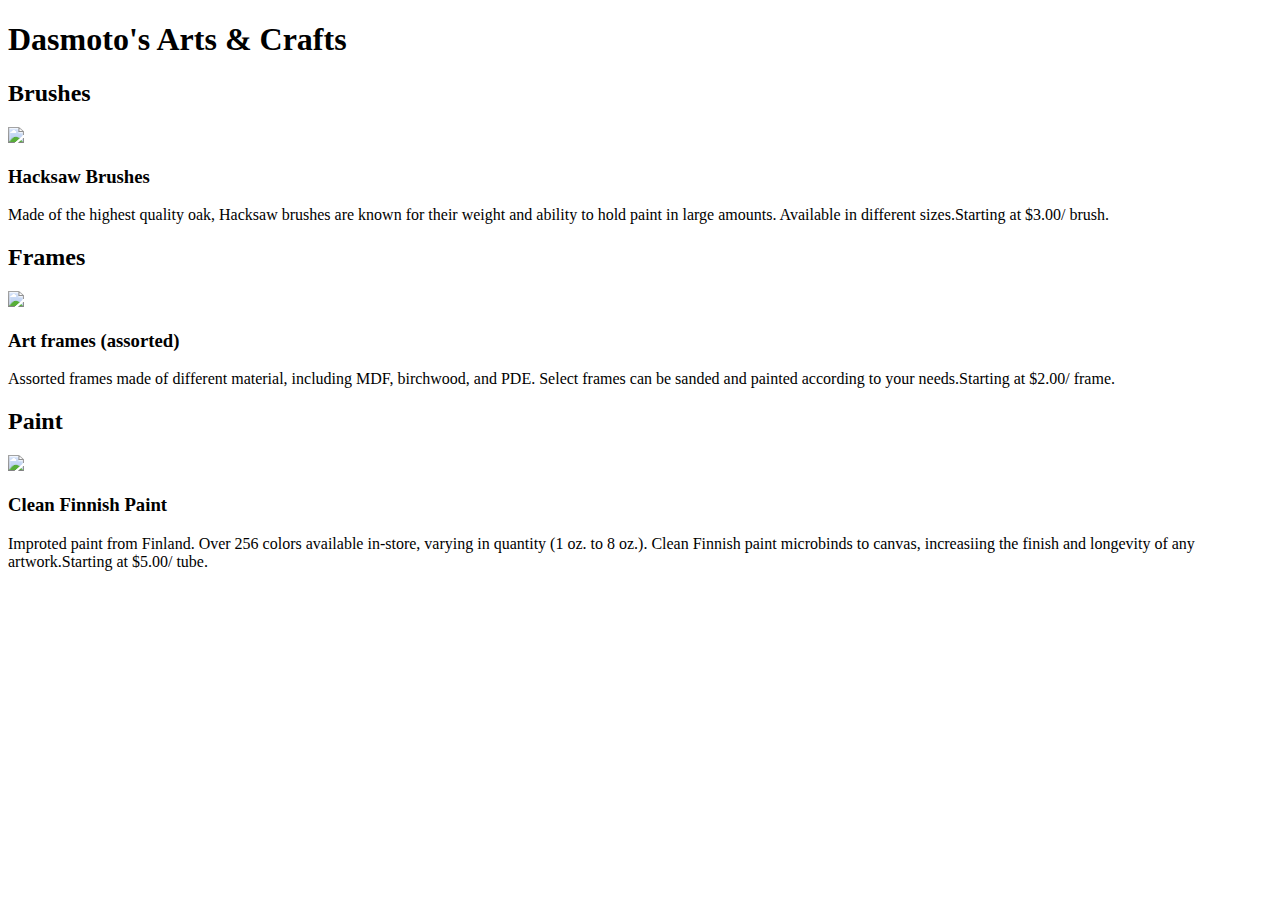
==== index.html @ 3ea59d90 "Update index.html" ====
<!DOCTYPE html>
    <html lang="en">
    <head>
        <meta charset="UTF-8">
        <meta name="viewport" content="width=device-width, initial-scale=1.0">
        <title>Document</title>
        <link href="./css/index.css" rel='stylesheet'>
    </head>
    <body>
        <div class='header'>
           
        <h1>Dasmoto's Arts & Crafts</h1>
        </div>
        
        <!--Main Body starts Here-->
        <div class="main-body">
        <h2 id="brushes">
            Brushes
        </h2>
        <img src="patrikaras.github.io/hacksaw.jpeg">

        <h3>
            Hacksaw Brushes
        </h3>
        <p>
            Made of the highest quality oak, Hacksaw brushes are known for their weight and ability to hold paint in large amounts. Available in different sizes.<span class="offer">Starting at $3.00/ brush.</span>
        </p>
        <!--You're supposed to style the offers within the html code rather than splitting them into different p elements.
        tried using div instead, still breaks text
        Observation: Use <span> </span> to not break text!-->
        <h2 id="frames">
            Frames 
        </h2>
        <img src="patrikaras.github.io/frames.jpeg">
        <h3>
            Art frames (assorted)
        </h3>
        <p>
           Assorted frames made of different material, including MDF, birchwood, and PDE. Select frames can be sanded and painted according to your needs.<span class="offer">Starting at $2.00/ frame.</span>
        </p>
       
        <h2 id="paint">
            Paint
        </h2>
        <img src="patrikaras.github.io/finnish.jpeg">
        <h3>
            Clean Finnish Paint
        </h3>

        <p>
          Improted paint from Finland. Over 256 colors available in-store, varying in quantity (1 oz. to 8 oz.). Clean Finnish paint microbinds to canvas, increasiing the finish and longevity of any artwork.<span class="offer">Starting at $5.00/ tube.</span>  
        </p>

        </div>
    </body>
    </html>
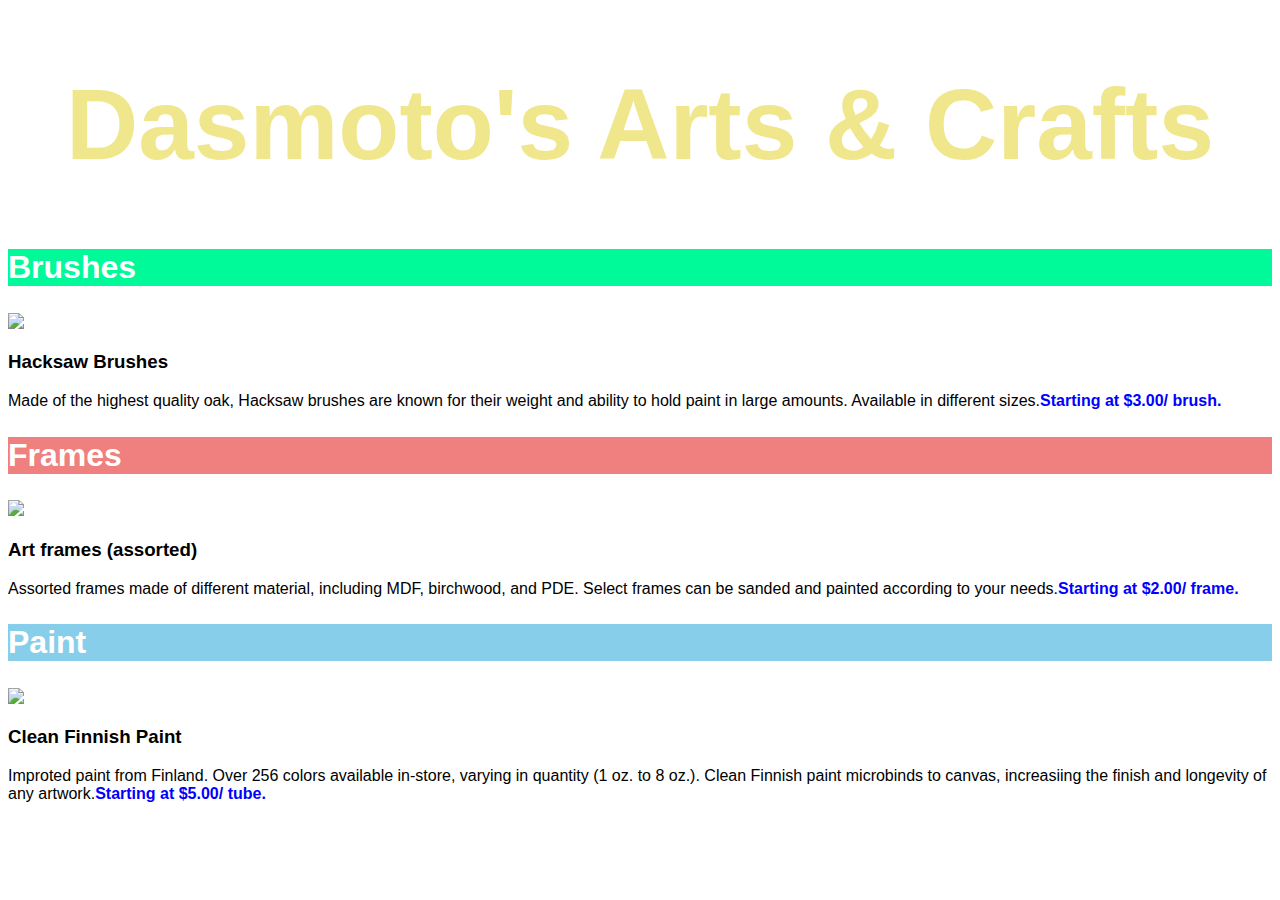
==== commit ec74f00a: "Update index.html" ====
--- a/index.html
+++ b/index.html
@@ -4,7 +4,7 @@
         <meta charset="UTF-8">
         <meta name="viewport" content="width=device-width, initial-scale=1.0">
         <title>Document</title>
-        <link href="./css/index.css" rel='stylesheet'>
+        <link href="https://patrikaras.github.io/index.css" rel='stylesheet'>
     </head>
     <body>
         <div class='header'>
@@ -17,7 +17,7 @@
         <h2 id="brushes">
             Brushes
         </h2>
-        <img src="patrikaras.github.io/hacksaw.jpeg">
+        <img src="https://github.com/patrikaras/patrikaras.github.io/blob/main/hacksaw.jpeg?raw=true">
 
         <h3>
             Hacksaw Brushes
@@ -31,7 +31,7 @@
         <h2 id="frames">
             Frames 
         </h2>
-        <img src="patrikaras.github.io/frames.jpeg">
+        <img src="https://github.com/patrikaras/patrikaras.github.io/blob/main/frames.jpeg?raw=true">
         <h3>
             Art frames (assorted)
         </h3>
@@ -42,7 +42,7 @@
         <h2 id="paint">
             Paint
         </h2>
-        <img src="patrikaras.github.io/finnish.jpeg">
+        <img src="https://github.com/patrikaras/patrikaras.github.io/blob/main/finnish.jpeg?raw=true">
         <h3>
             Clean Finnish Paint
         </h3>
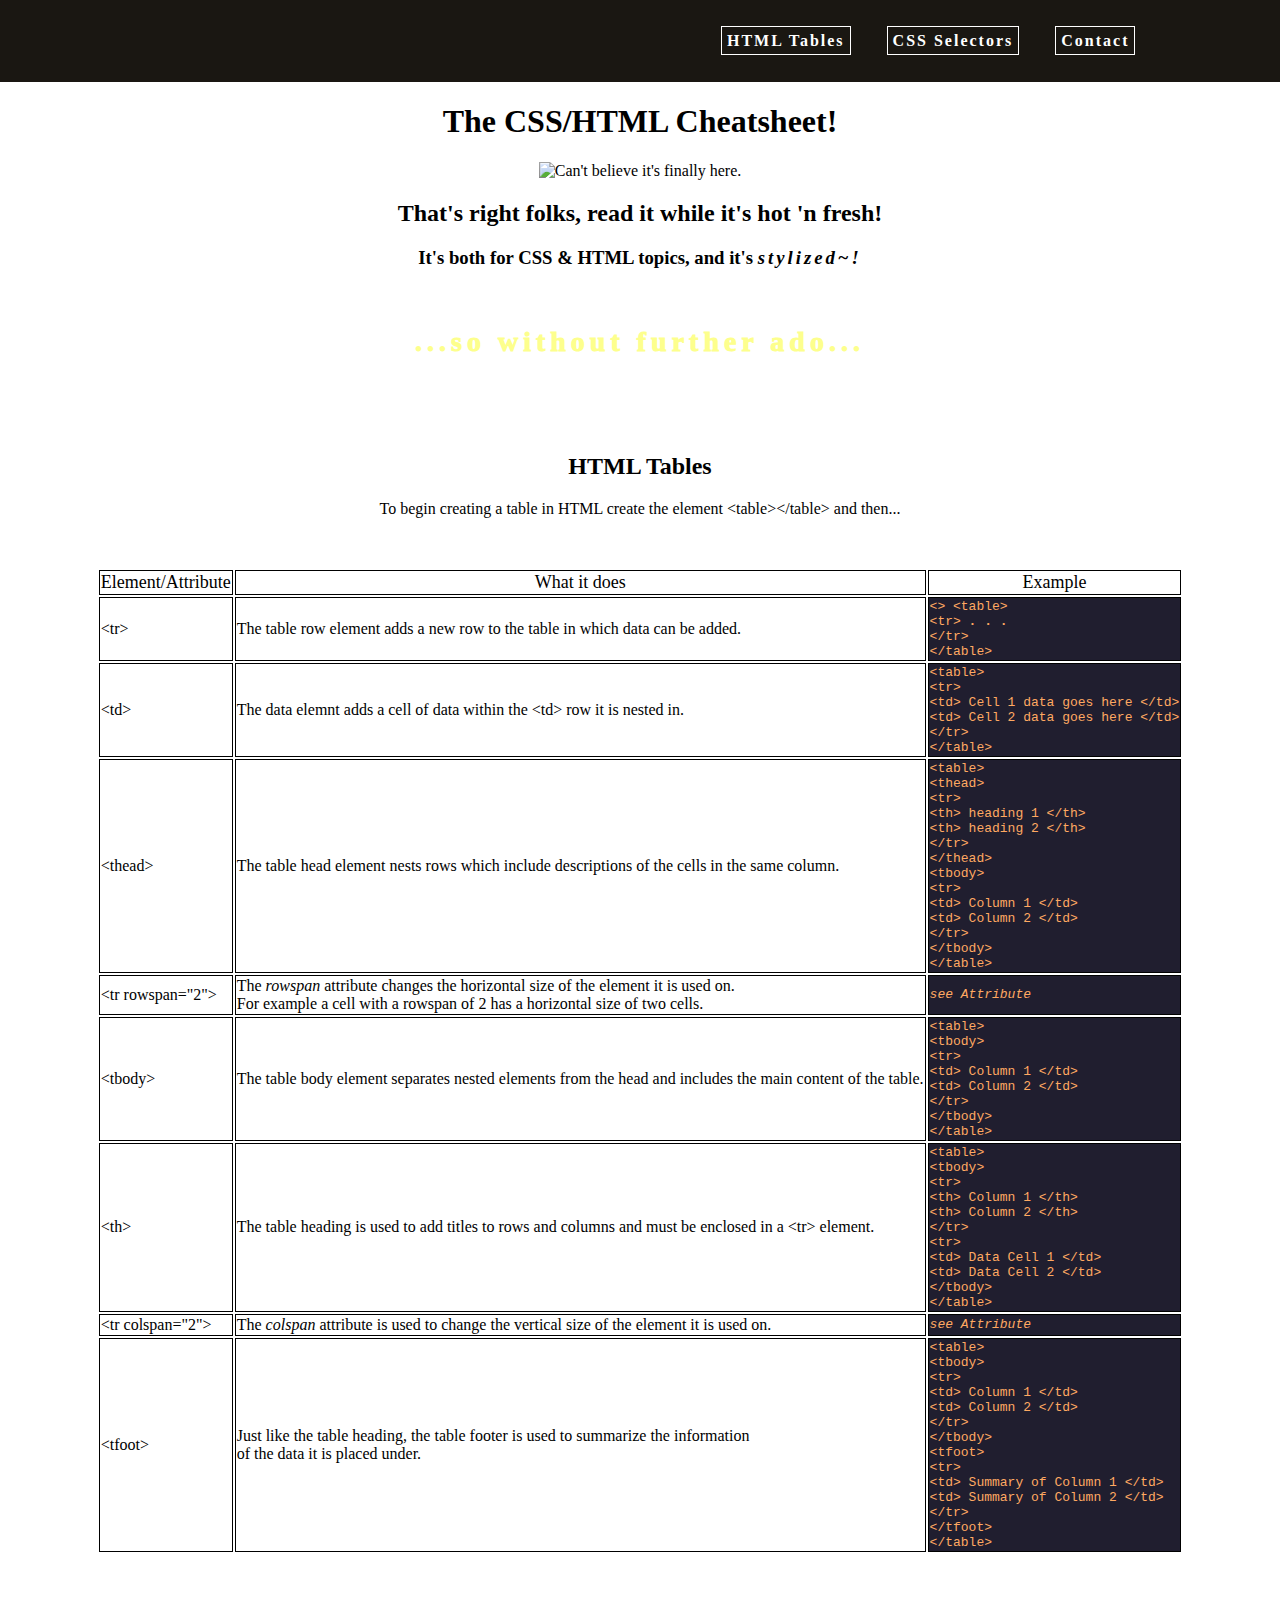
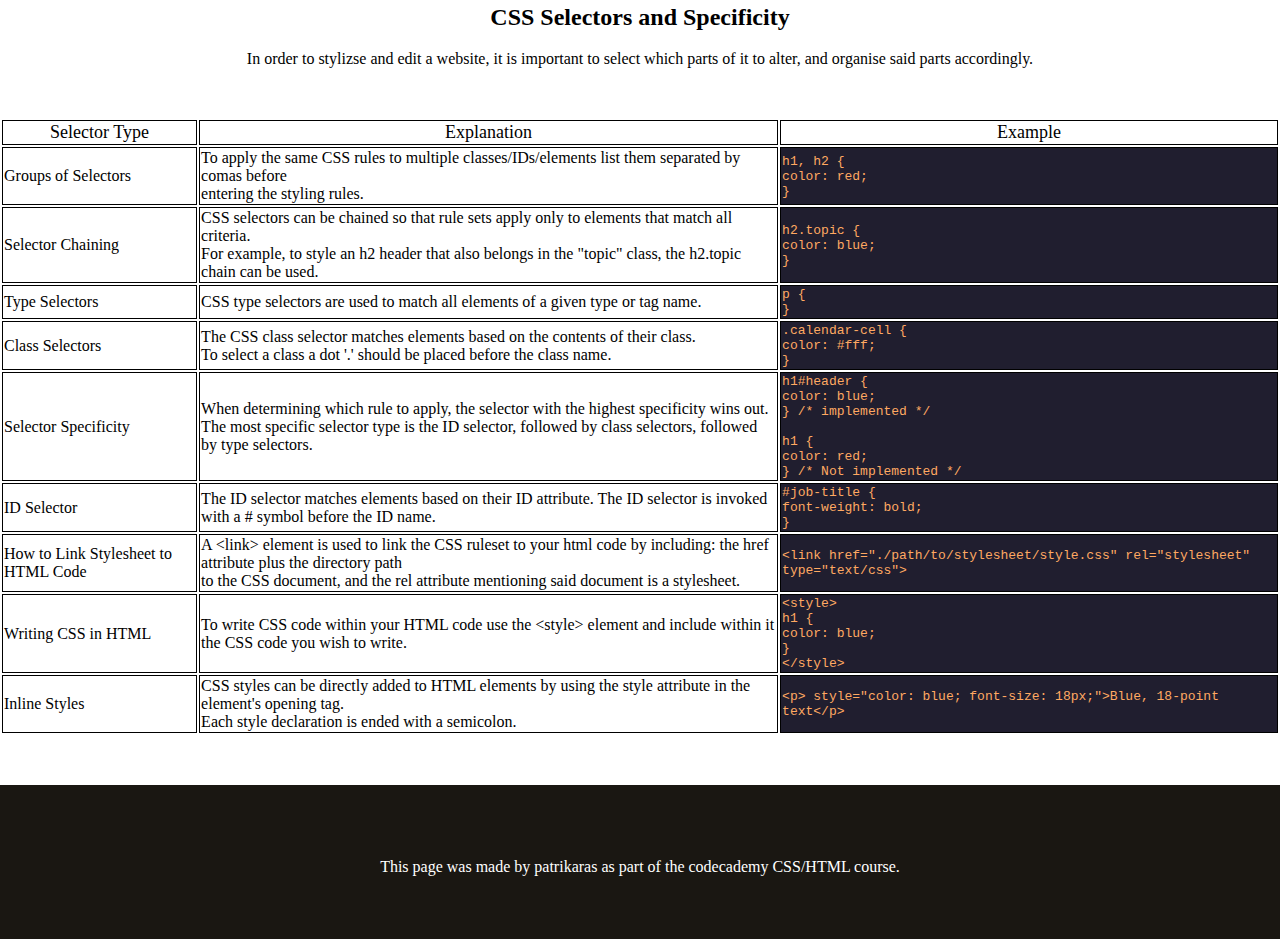
==== commit dec6925c: "Add files via upload" ====
--- a/index.html
+++ b/index.html
@@ -1,56 +1,237 @@
-    <!DOCTYPE html>
-    <html lang="en">
-    <head>
-        <meta charset="UTF-8">
-        <meta name="viewport" content="width=device-width, initial-scale=1.0">
-        <title>Document</title>
-        <link href="https://patrikaras.github.io/index.css" rel='stylesheet'>
-    </head>
-    <body>
-        <div class='header'>
-           
-        <h1>Dasmoto's Arts & Crafts</h1>
-        </div>
-        
-        <!--Main Body starts Here-->
-        <div class="main-body">
-        <h2 id="brushes">
-            Brushes
-        </h2>
-        <img src="https://github.com/patrikaras/patrikaras.github.io/blob/main/hacksaw.jpeg?raw=true">
-
-        <h3>
-            Hacksaw Brushes
-        </h3>
-        <p>
-            Made of the highest quality oak, Hacksaw brushes are known for their weight and ability to hold paint in large amounts. Available in different sizes.<span class="offer">Starting at $3.00/ brush.</span>
-        </p>
-        <!--You're supposed to style the offers within the html code rather than splitting them into different p elements.
-        tried using div instead, still breaks text
-        Observation: Use <span> </span> to not break text!-->
-        <h2 id="frames">
-            Frames 
-        </h2>
-        <img src="https://github.com/patrikaras/patrikaras.github.io/blob/main/frames.jpeg?raw=true">
-        <h3>
-            Art frames (assorted)
-        </h3>
-        <p>
-           Assorted frames made of different material, including MDF, birchwood, and PDE. Select frames can be sanded and painted according to your needs.<span class="offer">Starting at $2.00/ frame.</span>
-        </p>
+<!DOCTYPE html>
+<html lang="en">
+<head>
+    <meta charset="UTF-8">
+    <meta name="viewport" content="width=device-width, initial-scale=1.0">
+    <title>CSS Cheatsheet</title>
+    <link rel="stylesheet" type="text/css" href="styles.css">
+    
+</head>
+
+
+
+<banner>
+    <nav>
+<ul>
+    <li><a href="#html-tables">HTML Tables</a></li>
+    <li><a href="#css-select">CSS Selectors</a></li>
+    <li><a href="#contact">Contact</a></li>
+</ul>
+    </nav>
+</banner>
+
+<!--Banner section ends here-->
+
+<div class="intro">
+<h1>The CSS/HTML Cheatsheet!</h1>
+<img src="images/spyglass.jpg" alt="Can't believe it's finally here." id="spyglass">
+<h2>That's right folks, read it while it's hot 'n fresh!</h2>
+<h3>It's both for <span class="bold">CSS &amp; HTML</span> topics, and it's <span id="style" style="letter-spacing: 3px; font-style:italic; font-family: 'Playfair Display';">stylized~!</span></h3>
+<p id="ado">...so without further ado...</p>
+</div>
+
+<img>
+<body>
+    <!--Here begins HTML Tables topic-->
+    <div class="table-topic">
+        <h2 class="heading"><a id="html-tables">HTML Tables</a></h2>
+        <p id="desc">To begin creating a table in HTML create the element &lt;table&gt;&lt;/table&gt; and then...</p>
+        <table>
+            <thead class="table-head">
+                <tr>
+                    <td class="table-head">Element/Attribute</td>
+                    <td class="table-head">What it does</td>
+                    <td class="table-head"> Example </td>
+                </tr>
+            </thead>
+            <tbody>
+                <tr class="row">
+                    <td> &lt;tr&gt;</td>
+                    <td>The table row element adds a new row to the table in which data can be added.</td>
+                    <td id="example"> &lt;&gt; &lt;table&gt;<br>
+                        &lt;tr&gt; <strong>. . .</strong><br>
+                        &lt;/tr&gt;<br>
+                         &lt;/table&gt;</td>
+                </tr>
+                <tr class="row">
+                    <td> &lt;td&gt; </td>
+                    <td> The data elemnt adds a cell of data within the &lt;td&gt; row it is nested in.</td>
+                    <td id="example">&lt;table&gt;<br>
+                        &lt;tr&gt;<br>
+                        &lt;td&gt; Cell 1 data goes here &lt;/td&gt; <br>
+                        &lt;td&gt; Cell 2 data goes here &lt;/td&gt; <br>
+                        &lt;/tr&gt;<br>
+                         &lt;/table&gt;</td>
+                </tr>
+                <tr class="row">
+                    <td> &lt;thead&gt; </td>
+                    <td> The table head element nests rows which include descriptions of the cells in the same column.</td>
+                    <td id="example"> &lt;table&gt;<br>
+                        &lt;thead&gt;<br>
+                        &lt;tr&gt;<br>
+                        &lt;th&gt; heading 1 &lt;/th&gt; <br>
+                        &lt;th&gt; heading 2 &lt;/th&gt; <br>
+                        &lt;/tr&gt;<br>
+                        &lt;/thead&gt;<br>
+                            &lt;tbody&gt;<br>
+                            &lt;tr&gt;<br>
+                            &lt;td&gt; Column 1 &lt;/td&gt; <br>
+                            &lt;td&gt; Column 2 &lt;/td&gt; <br>
+                            &lt;/tr&gt;<br>
+                            &lt;/tbody&gt;<br>
+                         &lt;/table&gt;</td>
+                </tr>
+                <tr class="row">
+                    <td> &lt;tr rowspan="2"&gt;</td>
+                    <td>The <em>rowspan</em> attribute changes the horizontal size of the element it is used on. <br>
+                    For example a cell with a rowspan of 2 has a horizontal size of two cells.</td>
+                    <td id="example"> <em>see Attribute</em></td>
+                </tr>
+                <tr class="row">
+                    <td> &lt;tbody&gt;</td>
+                    <td>The table body element separates nested elements from the head and includes the main content of the table.</td>
+                    <td id="example">&lt;table&gt;<br>  
+                        &lt;tbody&gt;<br>
+                        &lt;tr&gt;<br>
+                        &lt;td&gt; Column 1 &lt;/td&gt; <br>
+                        &lt;td&gt; Column 2 &lt;/td&gt; <br>
+                        &lt;/tr&gt;<br>
+                        &lt;/tbody&gt;<br>
+                     &lt;/table&gt;</td>
+                </tr>
+                <tr class="row">
+                    <td> &lt;th&gt;</td>
+                    <td>The table heading is used to add titles to rows and columns and must be enclosed in a &lt;tr&gt; element.</td>
+                    <td id="example"> &lt;table&gt;<br>
+                        &lt;tbody&gt;<br>
+                        &lt;tr&gt;<br>
+                        &lt;th&gt; Column 1 &lt;/th&gt; <br>
+                        &lt;th&gt; Column 2 &lt;/th&gt; <br>
+                        &lt;/tr&gt;<br>
+                        &lt;tr&gt;<br>
+                        &lt;td&gt; Data Cell 1 &lt;/td&gt; <br>
+                        &lt;td&gt; Data Cell 2 &lt;/td&gt; <br>
+                        &lt;/tbody&gt;<br>
+                     &lt;/table&gt;</td></td>
+                </tr>
+                <tr class="row">
+                    <td> &lt;tr colspan="2"&gt;</td>
+                    <td>The <em>colspan</em> attribute is used to change the vertical size of the element it is used on.</td>
+                    <td id="example"> <em>see Attribute</em></td>
+                </tr>
+                <tr class="row">
+                    <td> &lt;tfoot&gt;</td>
+                    <td>Just like the table heading, the table footer is used to summarize the information<br> of the data it is placed under.</td>
+                    <td id="example">&lt;table&gt;<br>
+                        &lt;tbody&gt;<br>
+                        &lt;tr&gt;<br>
+                        &lt;td&gt; Column 1 &lt;/td&gt; <br>
+                        &lt;td&gt; Column 2 &lt;/td&gt; <br>
+                        &lt;/tr&gt;<br>
+                        &lt;/tbody&gt;<br>
+                            &lt;tfoot&gt;<br>
+                            &lt;tr&gt;<br>
+                            &lt;td&gt; Summary of Column 1 &lt;/td&gt; <br>
+                            &lt;td&gt; Summary of Column 2 &lt;/td&gt; <br>
+                            &lt;/tr&gt;<br>
+                            &lt;/tfoot&gt;<br>
+                         &lt;/table&gt;</td></td>
+                </tr>
+
+            </tbody>
+        </table>
+
+
+    </div>
+
+    <div class="selector-topic">
+<h2 class="heading"><a id="css-select">CSS Selectors and Specificity</a></h2>
+<p id="desc">In order to stylizse and edit a website, it is important to select which parts of it to alter, and organise said parts accordingly.</p>
+<table>
+    <thead class="table-head">
+        <tr>
+            <td class="table-head">Selector Type</td>
+            <td class="table-head">Explanation</td>
+            <td class="table-head"> Example </td>
+        </tr>
+    </thead>
+    <tbody>
+        <tr>
+            <td>Groups of Selectors</td>
+            <td>To apply the same CSS rules to multiple classes/IDs/elements list them separated by comas before <br> entering the styling rules.</td>
+            <td id="example">h1, h2 {<br>
+                color: red;<br>
+              }</td>
+        </tr>
+        <tr>
+            <td>Selector Chaining</td>
+            <td>CSS selectors can be chained so that rule sets apply only to elements that match all criteria. <br>
+            For example, to style an h2 header that also belongs in the "topic" class, the h2.topic chain can be used.</td>
+            <td id="example">h2.topic {<br>
+                color: blue;<br>
+              }</td>
+        </tr>
+        <tr>
+            <td>Type Selectors</td>
+            <td>CSS type selectors are used to match all elements of a given type or tag name.</td>
+            <td id="example">p { <br>
+            }</td>
+        </tr>
+        <tr>
+            <td>Class Selectors</td>
+            <td>The CSS class selector matches elements based on the contents of their class. <br> To select a class a dot '.' should be placed before the class name.</td>
+            <td id="example">.calendar-cell { <br>
+                  color: #fff;<br>
+                }</td>
+        </tr>
+        <tr>
+            <td>Selector Specificity</td>
+            <td>When determining which rule to apply, the selector with the highest specificity wins out. <br>The most specific selector type is the ID selector, followed by class selectors, followed by type selectors.</td>
+            <td id="example">h1#header { <br>
+                color: blue; <br>
+            } /* implemented */ <br>
+<br>
+              h1 {<br>
+                color: red;<br>
+              } /* Not implemented */</td>
+            </tr>
+              <tr>
+                <td>ID Selector</td>
+                <td>The ID selector matches elements based on their ID attribute. The ID selector is invoked with a # symbol before the ID name.</td>
+                <td id="example">#job-title { <br>
+                    font-weight: bold; <br>
+                  }</td>
+              </tr>
+              <tr>
+                <td>How to Link Stylesheet to HTML Code</td>
+                <td> A &lt;link&gt; element is used to link the CSS ruleset to your html code by including: the href attribute plus the directory path<br>
+                     to the CSS document, and the rel attribute mentioning said document is a stylesheet.</td>
+                <td id="example">&lt;link href="./path/to/stylesheet/style.css" rel="stylesheet" type="text/css"&gt;</td>
+              </tr>
+              <tr>
+                <td>Writing CSS in HTML</td>
+                <td>To write CSS code within your HTML code use the &lt;style&gt; element and include within it the CSS code you wish to write.</td>
+                <td id="example">&lt;style&gt; <br>
+                    h1 {<br>
+                        color: blue;<br>
+                    }<br>
+                &lt;/style&gt;</td>
+              </tr>
+              <tr>
+                <td>Inline Styles</td>
+                <td>CSS styles can be directly added to HTML elements by using the style attribute in the element's opening tag.<br>
+                     Each style declaration is ended with a semicolon.</td>
+                <td id="example">&lt;p&gt; style="color: blue; font-size: 18px;">Blue, 18-point text&lt;/p&gt;</td>
+              </tr>
        
-        <h2 id="paint">
-            Paint
-        </h2>
-        <img src="https://github.com/patrikaras/patrikaras.github.io/blob/main/finnish.jpeg?raw=true">
-        <h3>
-            Clean Finnish Paint
-        </h3>
-
-        <p>
-          Improted paint from Finland. Over 256 colors available in-store, varying in quantity (1 oz. to 8 oz.). Clean Finnish paint microbinds to canvas, increasiing the finish and longevity of any artwork.<span class="offer">Starting at $5.00/ tube.</span>  
-        </p>
-
-        </div>
-    </body>
-    </html>
+    </tbody>
+
+</table>
+    </div>
+    <footer>
+        <div id="box"><a id="contact"><p>This page was made by patrikaras as part of the codecademy CSS/HTML course.</p></a></div>
+    </footer>
+    
+</body>
+
+</html>--- a/styles.css
+++ b/styles.css
@@ -0,0 +1,155 @@
+/* Here begin the style rules for the css html cheatsheet*/
+@font-face {
+    font-family: Merriweather;
+    src: url(Merriweather,Open_Sans,Oswald,Playfair_Display,Playwrite_AU_VIC,etc/Merriweather/Merriweather-Black.ttf) format("truetype");   
+}
+
+/*Merriweather ends here*/
+
+@font-face{font-family: "Open Sans";
+    src: url(Merriweather,Open_Sans,Oswald,Playfair_Display,Playwrite_AU_VIC,etc/Open_Sans/OpenSans-VariableFont_wdth,wght.ttf) format("truetype");
+}
+
+@font-face{
+    font-family: Oswald;
+    src: url(Merriweather,Open_Sans,Oswald,Playfair_Display,Playwrite_AU_VIC,etc/Oswald/Oswald-VariableFont_wght.ttf) format("truetype");
+}
+@font-face{
+    font-family: "Playfair Display";
+    src: url(Merriweather,Open_Sans,Oswald,Playfair_Display,Playwrite_AU_VIC,etc/Playfair_Display/PlayfairDisplay-VariableFont_wght.ttf) format("truetype");
+ }
+ @font-face{ font-family: "Plarywrite AU";
+    src: url(Merriweather,Open_Sans,Oswald,Playfair_Display,Playwrite_AU_VIC,etc/Playwrite_AU_VIC/PlaywriteAUVIC-VariableFont_wght.ttf) format("truetype");
+ }
+ @font-face{
+    font-family: "Work Sans";
+    src: url(Merriweather,Open_Sans,Oswald,Playfair_Display,Playwrite_AU_VIC,etc/Work_Sans/WorkSans-VariableFont_wght.ttf) format("truetype");
+ }
+/*Fonts end here*/
+
+nav {
+    position: sticky;
+    background-color: #1a1712;
+    color: #ffffff;
+    width: 100%;
+    padding: 16px 0;
+    
+   
+}
+
+nav li {
+    display: inline;
+    margin: 0 16px;
+    position:relative;
+    left: 665px;
+    font-family: "Open Sans";
+    letter-spacing: 2px;
+    font-weight: 700;
+    border: solid white 1px;
+    padding: 5px 5px;
+}
+
+a {
+    color: inherit;
+    text-decoration-line: inherit;
+  }
+
+nav li:hover {
+background-color: aliceblue;
+color:black;
+}
+
+
+.intro, #desc {
+    text-align: center;
+    font-family: "Playfair Display";
+}
+
+#ado {
+    background-image: url("images/sparkles.jpg");
+    height: 90px;
+    color:#fdff8d;
+    font-size: 28px;
+    font-weight:1000;
+    vertical-align: middle;
+    line-height: 90px;
+    letter-spacing: 5px;
+}
+
+body {
+    margin: 0;
+}
+
+.table-head {
+    border: black solid 1px;
+
+}
+
+#spyglass {
+    height: 250px;
+    
+}
+
+td {
+    border: black solid 1px;  
+    
+}
+
+
+body {
+    background-image: url("images/pattern.png");
+}
+
+h2 {
+    text-align: center;
+    background-color: #ffffff;
+}
+
+.desc {
+    background-color: #ffffff;
+    opacity: .85;
+    font-family: "Playwrite AU";
+font-size: 22;
+}
+
+
+
+table {
+    margin: 50px auto;
+    font-family: "Open Sans";
+    background-color: white;
+}
+
+.table-head {
+    background-color: white;
+    text-align: center;
+    font-family: Oswald;
+    font-size:large;
+}
+
+footer {
+    background-color: #1a1712;
+    color: #ffffff;
+    padding: 30px 0;
+  }
+
+  footer p {
+    position:relative;
+    top:5px;
+  }
+
+#box {
+    min-width: 200px; /*literally does nothing */
+    margin: 17px 0;
+    padding: 5px 5px; /*literally does nothing except for when it does*/
+    text-align: center;
+    
+}
+
+#example {
+    color: rgb(255, 169, 98); 
+    background-color: #201e2f;
+    opacity: 1;
+    font-family: monospace;
+}
+
